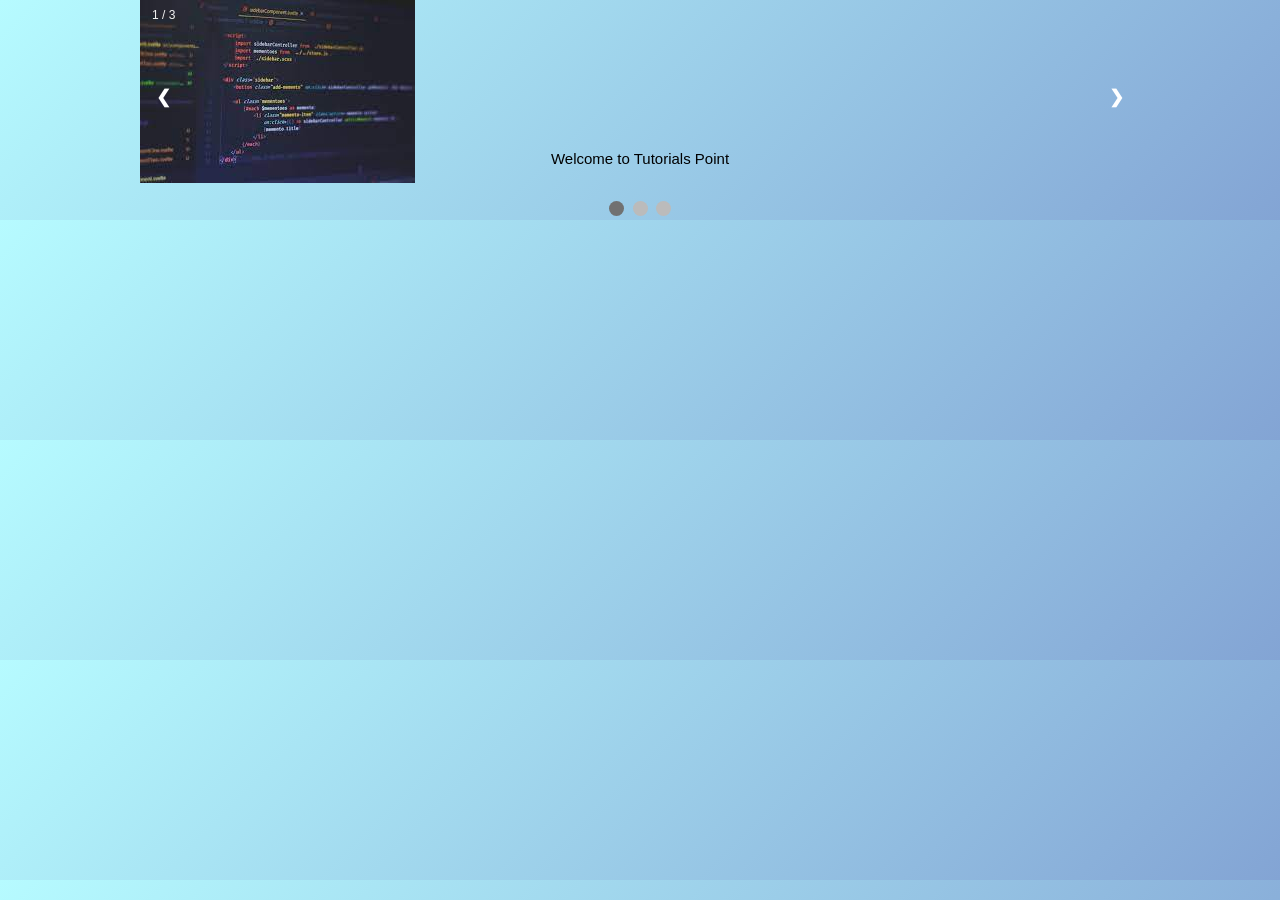
==== index.html @ 89aacfae "Update index.html" ====
<!DOCTYPE html>
<html>
<head>
   <meta name="viewport" content="width=device-width, initial-scale=1">
   <link rel="stylesheet" href="style.css">
   </head>
<body>
   <div class="slideshow-container">
      <div class="mySlides fade">
         <div class="numbertext">1 / 3</div>
         <!-- <img src="./images/webdevelopment1.jpg" style="width:100%"> -->
         <img src="./images/webdevelopment1.jpg" />
         <div class="text">Welcome to Tutorials Point</div>
         </div>
         <div class="mySlides fade">
            <div class="numbertext">2 / 3</div>
            <!-- <img src="./images/webdevelopment2.jpg" style="width:100%"> -->
            <img src="./images/webdevelopment2.jpg" />
            <div class="text">Start your Learning Today !</div>
         </div>
         <div class="mySlides fade">
            <div class="numbertext">3 / 3</div>
            <!-- <img src="./images/webdevelopment3.jpg" style="width:100%"> -->
            <img src="./images/webdevelopment3.jpg" />
            <div class="text">About Us</div>
         </div>
         <a class="prev" onclick="plusSlides(-1)">❮</a>
         <a class="next" onclick="plusSlides(1)">❯</a>
   </div>
   <br>
   <div style="text-align:center">
      <span class="dot" onclick="currentSlide(1)"></span>
      <span class="dot" onclick="currentSlide(2)"></span>
      <span class="dot" onclick="currentSlide(3)"></span>
   </div>
   <script>
      var slideIndex = 1;
      showSlides(slideIndex);
      function plusSlides(n) {
         showSlides(slideIndex += n);
      }
      function currentSlide(n) {
         showSlides(slideIndex = n);
      }
      function showSlides(n) {
         var i;
         var slides = document.getElementsByClassName("mySlides");
         var dots = document.getElementsByClassName("dot");
         if (n > slides.length) {slideIndex = 1}
         if (n < 1) {slideIndex = slides.length}
         for (i = 0; i < slides.length; i++) {
            slides[i].style.display = "none";
         }
         for (i = 0; i < dots.length; i++) {
            dots[i].className = dots[i].className.replace(" active", "");
         }
         slides[slideIndex-1].style.display = "block";
         dots[slideIndex-1].className += " active";
      }
   </script>
</body>
</html>
---- style.css ----
body {
    background: linear-gradient(-45deg, #83a4d4, #b6fbff);
    font-family: 'Open Sans', sans-serif;
}

* {box-sizing: border-box}
      body {font-family: Verdana, sans-serif; margin:0}
      .mySlides {display: none}
      img {vertical-align: middle;}
      /* Slideshow container */
      .slideshow-container {
         max-width: 1000px;
         position: relative;
         margin: auto;
      }
      /* Next & previous buttons */
      .prev, .next {
         cursor: pointer;
         position: absolute;
         top: 50%;
         width: auto;
         padding: 16px;
         margin-top: -22px;
         color: white;
         font-weight: bold;
         font-size: 18px;
         transition: 0.6s ease;
         border-radius: 0 3px 3px 0;
         user-select: none;
      }
      /* Position the "next button" to the right */
      .next {
         right: 0;
         border-radius: 3px 0 0 3px;
      }
      /* On hover, add a black background color with a little bit seethrough */
      .prev:hover, .next:hover {
         background-color: rgba(0,0,0,0.8);
      }
      /* Caption text */
      .text {
         color: black;
         font-size: 15px;
         padding: 8px 12px;
         position: absolute;
         bottom: 8px;
         width: 100%;
         text-align: center;
      }
      /* Number text (1/3 etc) */
      .numbertext {
         color: #f2f2f2;
         font-size: 12px;
         padding: 8px 12px;
         position: absolute;
         top: 0;
      }
      /* The dots/bullets/indicators */
      .dot {
         cursor: pointer;
         height: 15px;
         width: 15px;
         margin: 0 2px;
         background-color: #bbb;
         border-radius: 50%;
         display: inline-block;
         transition: background-color 0.6s ease;
      }
      .active, .dot:hover {
         background-color: #717171;
      }
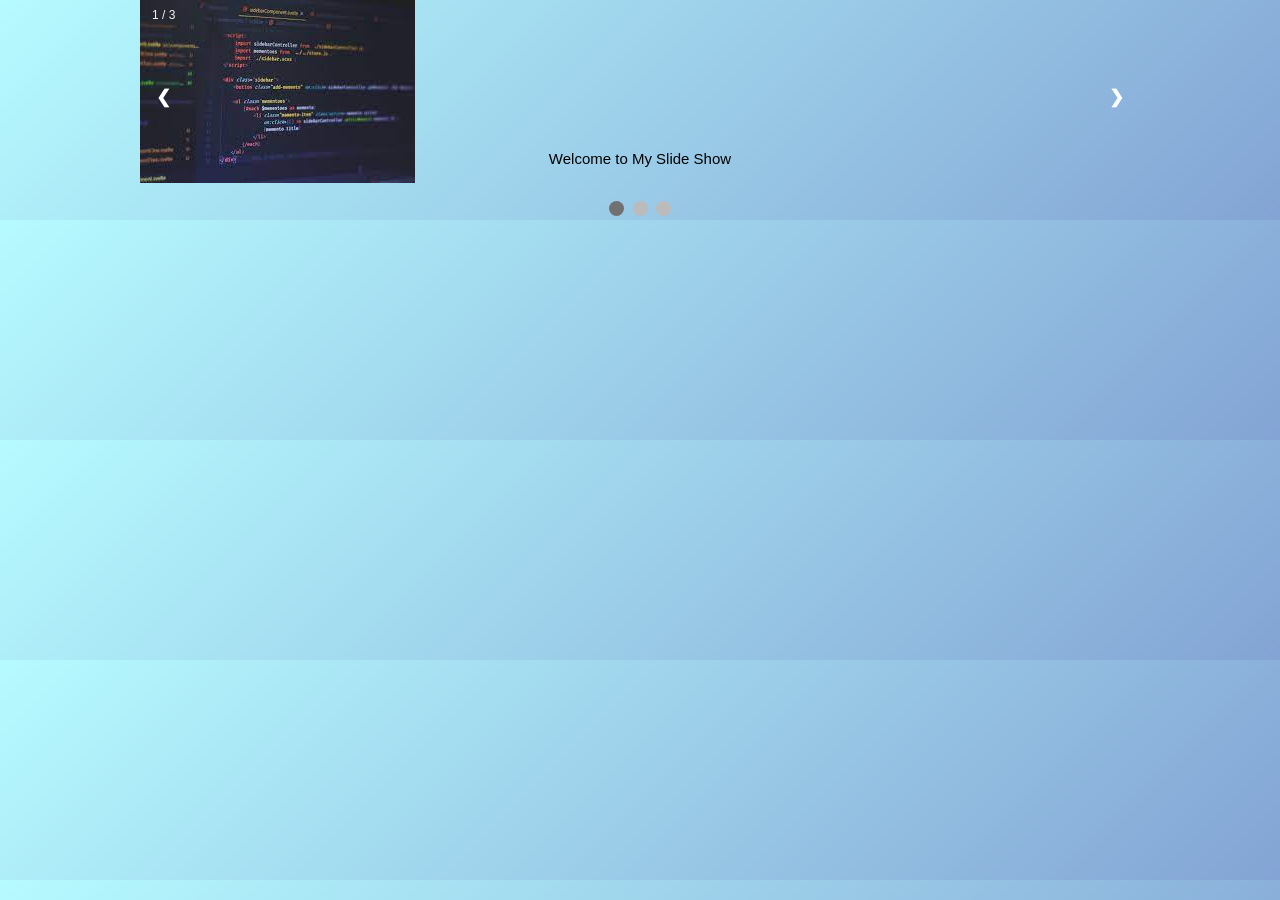
==== commit a74016f8: "Update index.html" ====
--- a/index.html
+++ b/index.html
@@ -8,21 +8,18 @@
    <div class="slideshow-container">
       <div class="mySlides fade">
          <div class="numbertext">1 / 3</div>
-         <!-- <img src="./images/webdevelopment1.jpg" style="width:100%"> -->
          <img src="./images/webdevelopment1.jpg" />
-         <div class="text">Welcome to Tutorials Point</div>
+         <div class="text">Welcome to My Slide Show</div>
          </div>
          <div class="mySlides fade">
             <div class="numbertext">2 / 3</div>
-            <!-- <img src="./images/webdevelopment2.jpg" style="width:100%"> -->
             <img src="./images/webdevelopment2.jpg" />
-            <div class="text">Start your Learning Today !</div>
+            <div class="text">Slide 2</div>
          </div>
          <div class="mySlides fade">
             <div class="numbertext">3 / 3</div>
-            <!-- <img src="./images/webdevelopment3.jpg" style="width:100%"> -->
-            <img src="./images/webdevelopment3.jpg" />
-            <div class="text">About Us</div>
+             <img src="./images/webdevelopment3.jpg" />
+            <div class="text">Slide 3</div>
          </div>
          <a class="prev" onclick="plusSlides(-1)">❮</a>
          <a class="next" onclick="plusSlides(1)">❯</a>
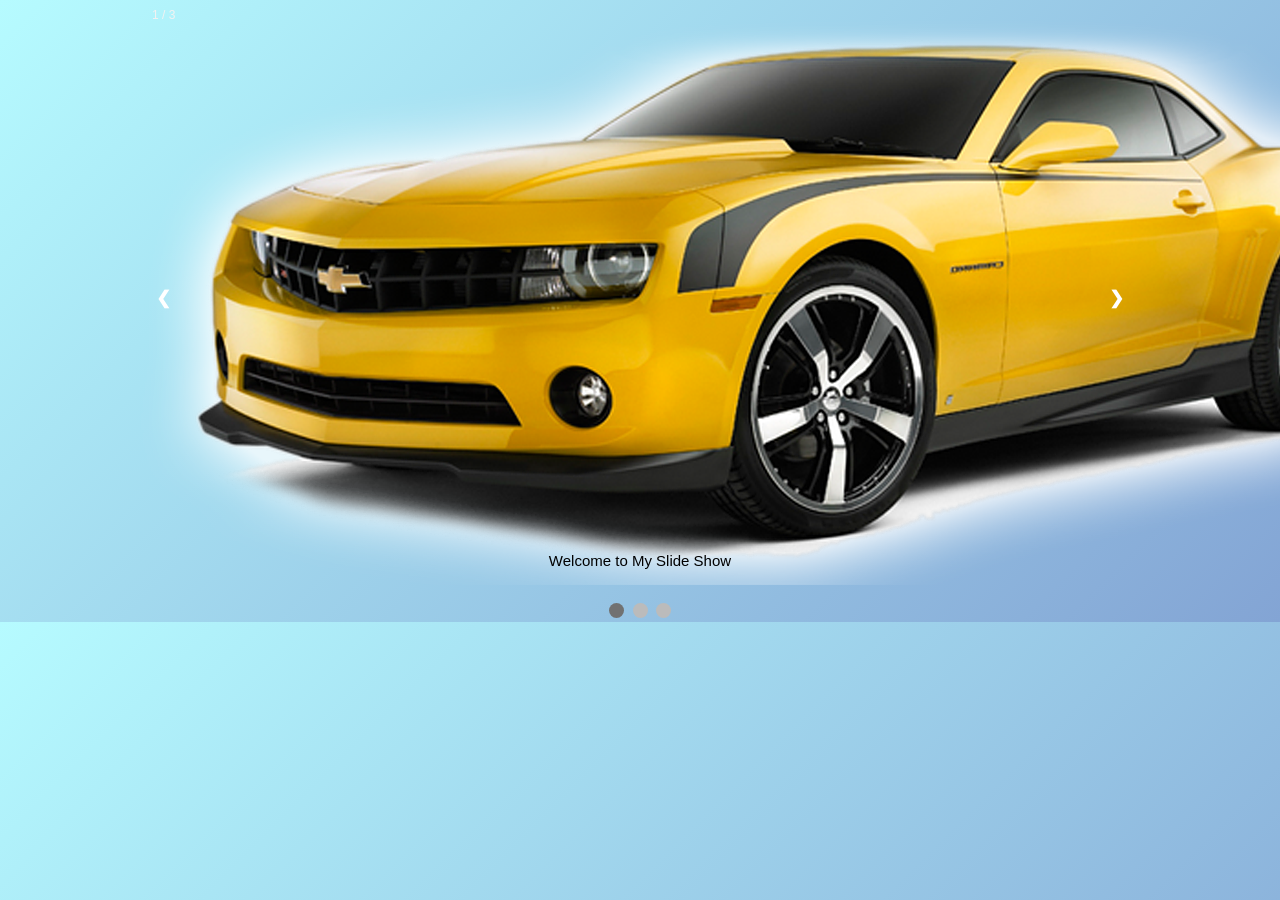
==== commit 85028c33: "Update index.html" ====
--- a/index.html
+++ b/index.html
@@ -8,12 +8,12 @@
    <div class="slideshow-container">
       <div class="mySlides fade">
          <div class="numbertext">1 / 3</div>
-         <img src="./images/webdevelopment1.jpg" />
+         <img src="./images/car.png" />
          <div class="text">Welcome to My Slide Show</div>
          </div>
          <div class="mySlides fade">
             <div class="numbertext">2 / 3</div>
-            <img src="./images/webdevelopment2.jpg" />
+            <img src="./images/cycle.png" />
             <div class="text">Slide 2</div>
          </div>
          <div class="mySlides fade">
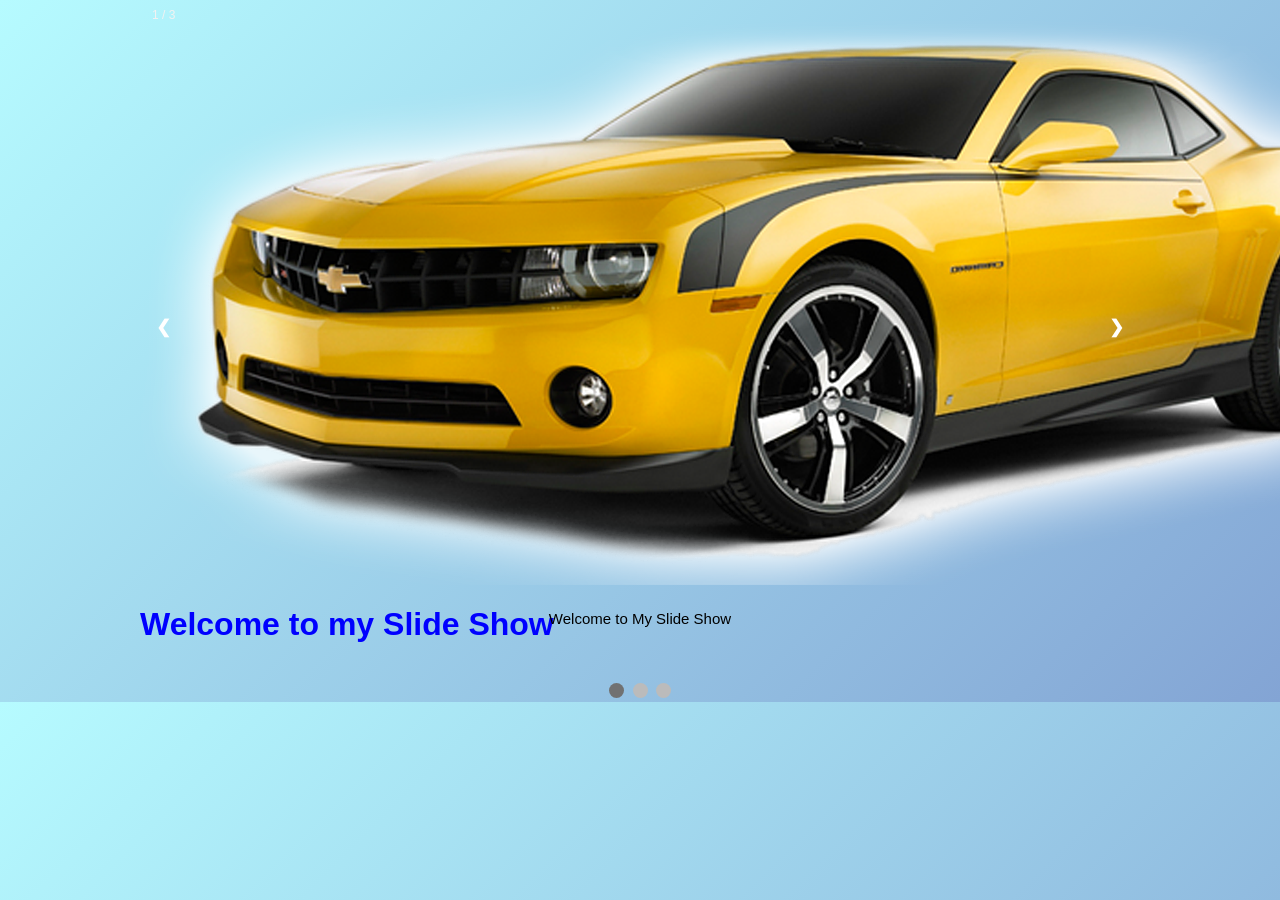
==== commit ba1f7aa2: "Update index.html" ====
--- a/index.html
+++ b/index.html
@@ -2,7 +2,7 @@
 <html>
 <head>
    <meta name="viewport" content="width=device-width, initial-scale=1">
-   <link rel="stylesheet" href="style.css">
+   <link rel="stylesheet" href="styles.css">
    </head>
 <body>
    <div class="slideshow-container">
@@ -10,6 +10,7 @@
          <div class="numbertext">1 / 3</div>
          <img src="./images/car.png" />
          <div class="text">Welcome to My Slide Show</div>
+         <h1> Welcome to my Slide Show </h1>
          </div>
          <div class="mySlides fade">
             <div class="numbertext">2 / 3</div>
@@ -18,7 +19,7 @@
          </div>
          <div class="mySlides fade">
             <div class="numbertext">3 / 3</div>
-             <img src="./images/webdevelopment3.jpg" />
+             <img src="./images/luiza-braun.jpg" />
             <div class="text">Slide 3</div>
          </div>
          <a class="prev" onclick="plusSlides(-1)">❮</a>
--- a/styles.css
+++ b/styles.css
@@ -0,0 +1,77 @@
+h1 {
+  color: blue;
+}
+p {
+  color: red;
+}
+body {
+    background-color: powderblue;
+    background: linear-gradient(-45deg, #83a4d4, #b6fbff);
+    font-family: 'Open Sans', sans-serif;
+}
+* {box-sizing: border-box}
+      body {font-family: Verdana, sans-serif; margin:0}
+      .mySlides {display: none}
+      img {vertical-align: middle;}
+      /* Slideshow container */
+      .slideshow-container {
+         max-width: 1000px;
+         position: relative;
+         margin: auto;
+      }
+      /* Next & previous buttons */
+      .prev, .next {
+         cursor: pointer;
+         position: absolute;
+         top: 50%;
+         width: auto;
+         padding: 16px;
+         margin-top: -22px;
+         color: white;
+         font-weight: bold;
+         font-size: 18px;
+         transition: 0.6s ease;
+         border-radius: 0 3px 3px 0;
+         user-select: none;
+      }
+      /* Position the "next button" to the right */
+      .next {
+         right: 0;
+         border-radius: 3px 0 0 3px;
+      }
+      /* On hover, add a black background color with a little bit seethrough */
+      .prev:hover, .next:hover {
+         background-color: rgba(0,0,0,0.8);
+      }
+      /* Caption text */
+      .text {
+         color: black;
+         font-size: 15px;
+         padding: 8px 12px;
+         position: absolute;
+         bottom: 8px;
+         width: 100%;
+         text-align: center;
+      }
+      /* Number text (1/3 etc) */
+      .numbertext {
+         color: #f2f2f2;
+         font-size: 12px;
+         padding: 8px 12px;
+         position: absolute;
+         top: 0;
+      }
+      /* The dots/bullets/indicators */
+      .dot {
+         cursor: pointer;
+         height: 15px;
+         width: 15px;
+         margin: 0 2px;
+         background-color: #bbb;
+         border-radius: 50%;
+         display: inline-block;
+         transition: background-color 0.6s ease;
+      }
+      .active, .dot:hover {
+         background-color: #717171;
+      }
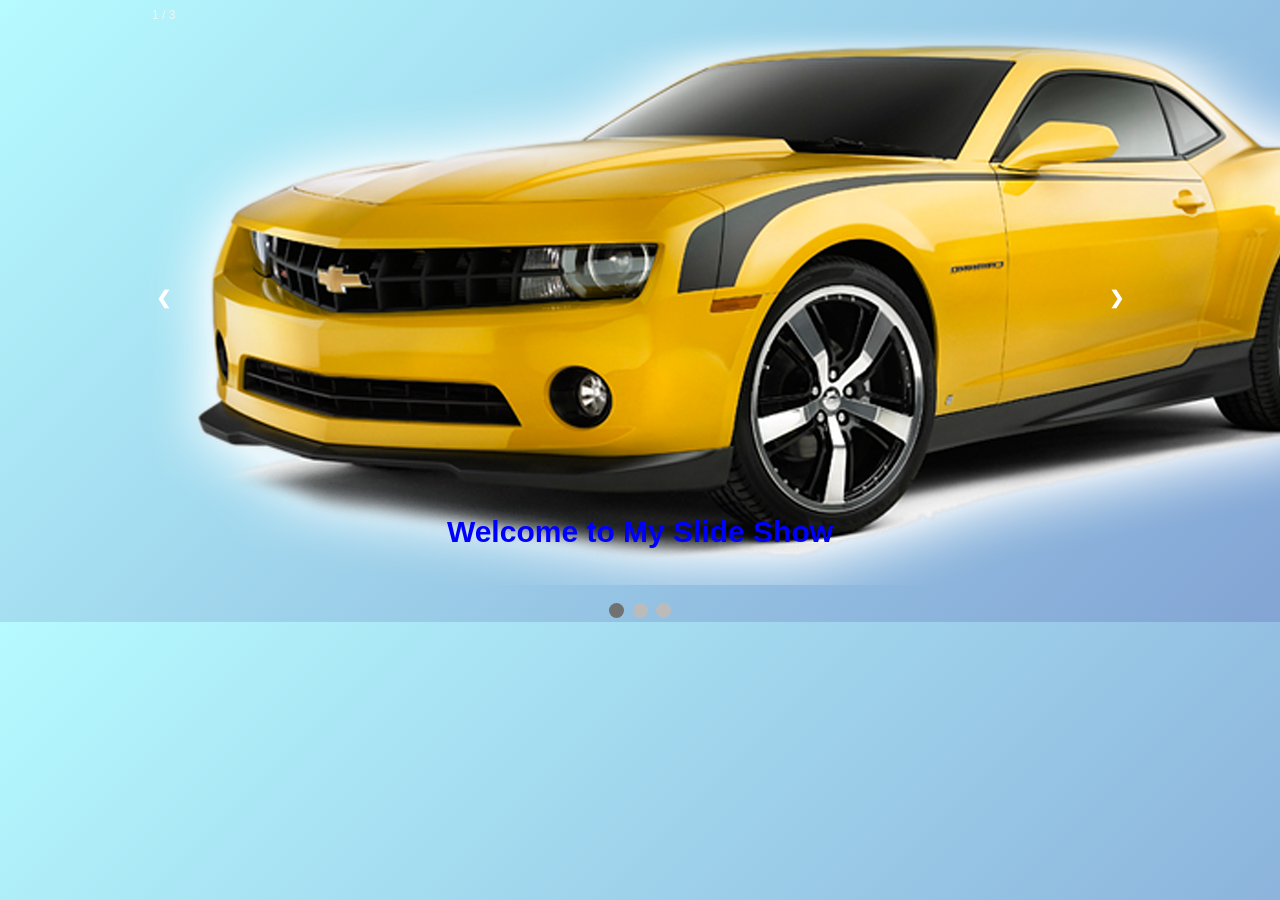
==== commit 10f05e19: "Update index.html" ====
--- a/index.html
+++ b/index.html
@@ -9,8 +9,8 @@
       <div class="mySlides fade">
          <div class="numbertext">1 / 3</div>
          <img src="./images/car.png" />
-         <div class="text">Welcome to My Slide Show</div>
-         <h1> Welcome to my Slide Show </h1>
+         <div class="text"><h1>Welcome to My Slide Show</h1></div>
+         
          </div>
          <div class="mySlides fade">
             <div class="numbertext">2 / 3</div>
